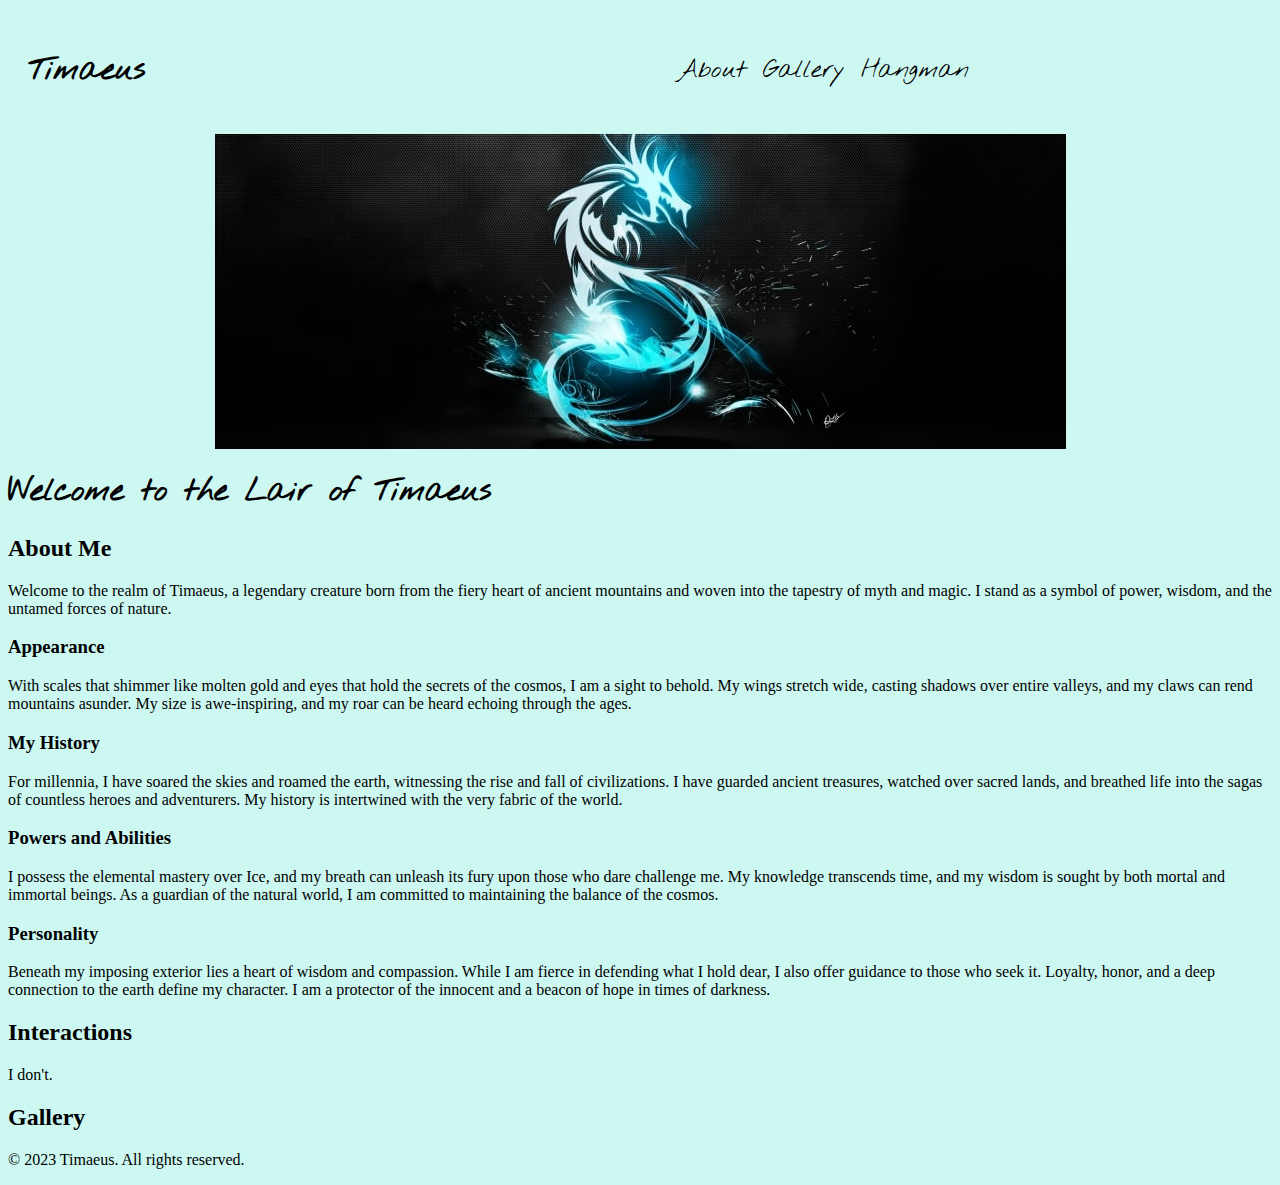
==== Index.html @ ea8375e4 "name" ====
<!DOCTYPE html>
<html>
<head>
    
    <meta charset="UTF-8">
    <title>Discover the Legend of Timaeus</title>
    <link rel="stylesheet" href="dragon.css">
    <!-- Add your CSS and JavaScript links here -->
</head>
<body>
    <header class="header-con">
        <h1>Timaeus</h1>

        <nav>
            
            <ul class = "links-con">
            <li>
                <a class="links" href="Index.html">About</a>
            </li>
            <li>
                <a class="links" href="Gallery.html">Gallery</a>
            </li>
            <li>
                <a class="links" href="Game.html">Hangman</a>
            </li>
            </ul>
        </nav>
    </header>
    <!-- Header Section -->
    <header>
        <img class = "center" src="fantasy-dragon-art-facebook-cover.jpg" alt="[Your Dragon Name]">
        <h1>Welcome to the Lair of Timaeus</h1>
        <!-- Navigation Menu -->
        
    </header>

    <!-- About Me Section -->
<section id="about">
    <!-- Introduction -->
    <h2>About Me</h2>
    <p>Welcome to the realm of Timaeus, a legendary creature born from the fiery heart of ancient mountains and woven into the tapestry of myth and magic. I stand as a symbol of power, wisdom, and the untamed forces of nature.</p>

    <!-- Appearance -->
    <h3>Appearance</h3>
    <p>With scales that shimmer like molten gold and eyes that hold the secrets of the cosmos, I am a sight to behold. My wings stretch wide, casting shadows over entire valleys, and my claws can rend mountains asunder. My size is awe-inspiring, and my roar can be heard echoing through the ages.</p>

    <!-- History -->
    <h3>My History</h3>
    <p>For millennia, I have soared the skies and roamed the earth, witnessing the rise and fall of civilizations. I have guarded ancient treasures, watched over sacred lands, and breathed life into the sagas of countless heroes and adventurers. My history is intertwined with the very fabric of the world.</p>

    <!-- Powers -->
    <h3>Powers and Abilities</h3>
    <p>I possess the elemental mastery over Ice, and my breath can unleash its fury upon those who dare challenge me. My knowledge transcends time, and my wisdom is sought by both mortal and immortal beings. As a guardian of the natural world, I am committed to maintaining the balance of the cosmos.</p>

    <!-- Personality -->
    <h3>Personality</h3>
    <p>Beneath my imposing exterior lies a heart of wisdom and compassion. While I am fierce in defending what I hold dear, I also offer guidance to those who seek it. Loyalty, honor, and a deep connection to the earth define my character. I am a protector of the innocent and a beacon of hope in times of darkness.</p>
</section>


    <!-- Interactions Section -->
    <section id="interactions">
        <!-- Encounters -->
        <h2>Interactions</h2>
        <p>I don't.</p>
        <!-- Add more content about interactions here -->
    </section>


    <!-- Gallery Section -->
    <section id="gallery">
        <!-- Fan Art -->
        <h2>Gallery</h2>
        <!-- Add fan art and media here -->
    </section>

    <!-- Footer Section -->
    <footer>
        <!-- Copyright and Privacy Policy -->
        <p>&copy; 2023 Timaeus. All rights reserved.</p>
        
    </footer>

    <!-- Add your JavaScript at the end of the body if needed -->

</body>
</html>
---- dragon.css ----
@import url("https://fonts.googleapis.com/css2?family=Nothing+You+Could+Do");
body{
    background-color: rgb(205, 248, 242);
}
h1{
    font-family: 'Nothing You Could Do';
}
.center{
    display: block;
    margin: 0 auto;
}
ul {
    list-style-type: none;
    margin: auto;
    padding: 0;
  }
  .links-con{
    width: 60px;
    display: flex;
    justify-content: space-around;
  }
  .links{
    color: rgb(0, 0, 0);
    font-family: 'Nothing You Could Do';
    font-size: 25px;
    margin-left: 8px;
    margin-right: 8px;
  }
  .header-con{
    display: flex;
    justify-content: space-between;
    align-items: center;
    padding: 20px;
  }
  nav{
    width: 100%;
    text-align: center;
  }
  a{
    text-decoration: none;
  }
  a:hover{
    text-decoration: underline;
  }
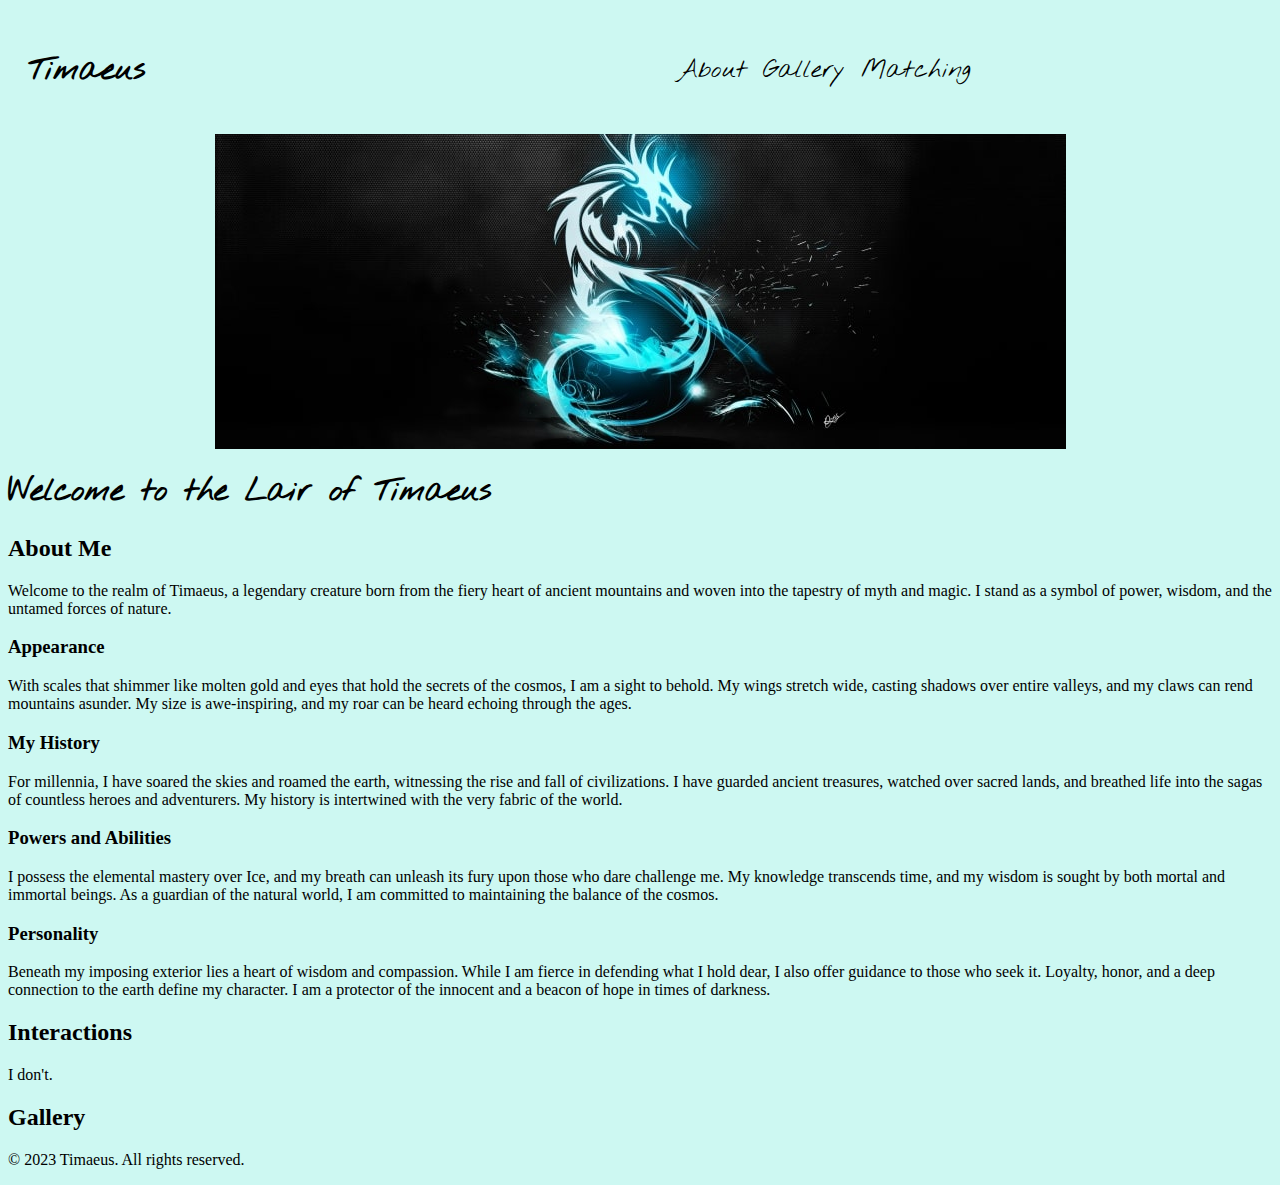
==== commit 5cba72eb: "updated game script and game HTML" ====
--- a/Index.html
+++ b/Index.html
@@ -21,7 +21,7 @@
                 <a class="links" href="Gallery.html">Gallery</a>
             </li>
             <li>
-                <a class="links" href="Game.html">Hangman</a>
+                <a class="links" href="Game.html">Matching</a>
             </li>
             </ul>
         </nav>
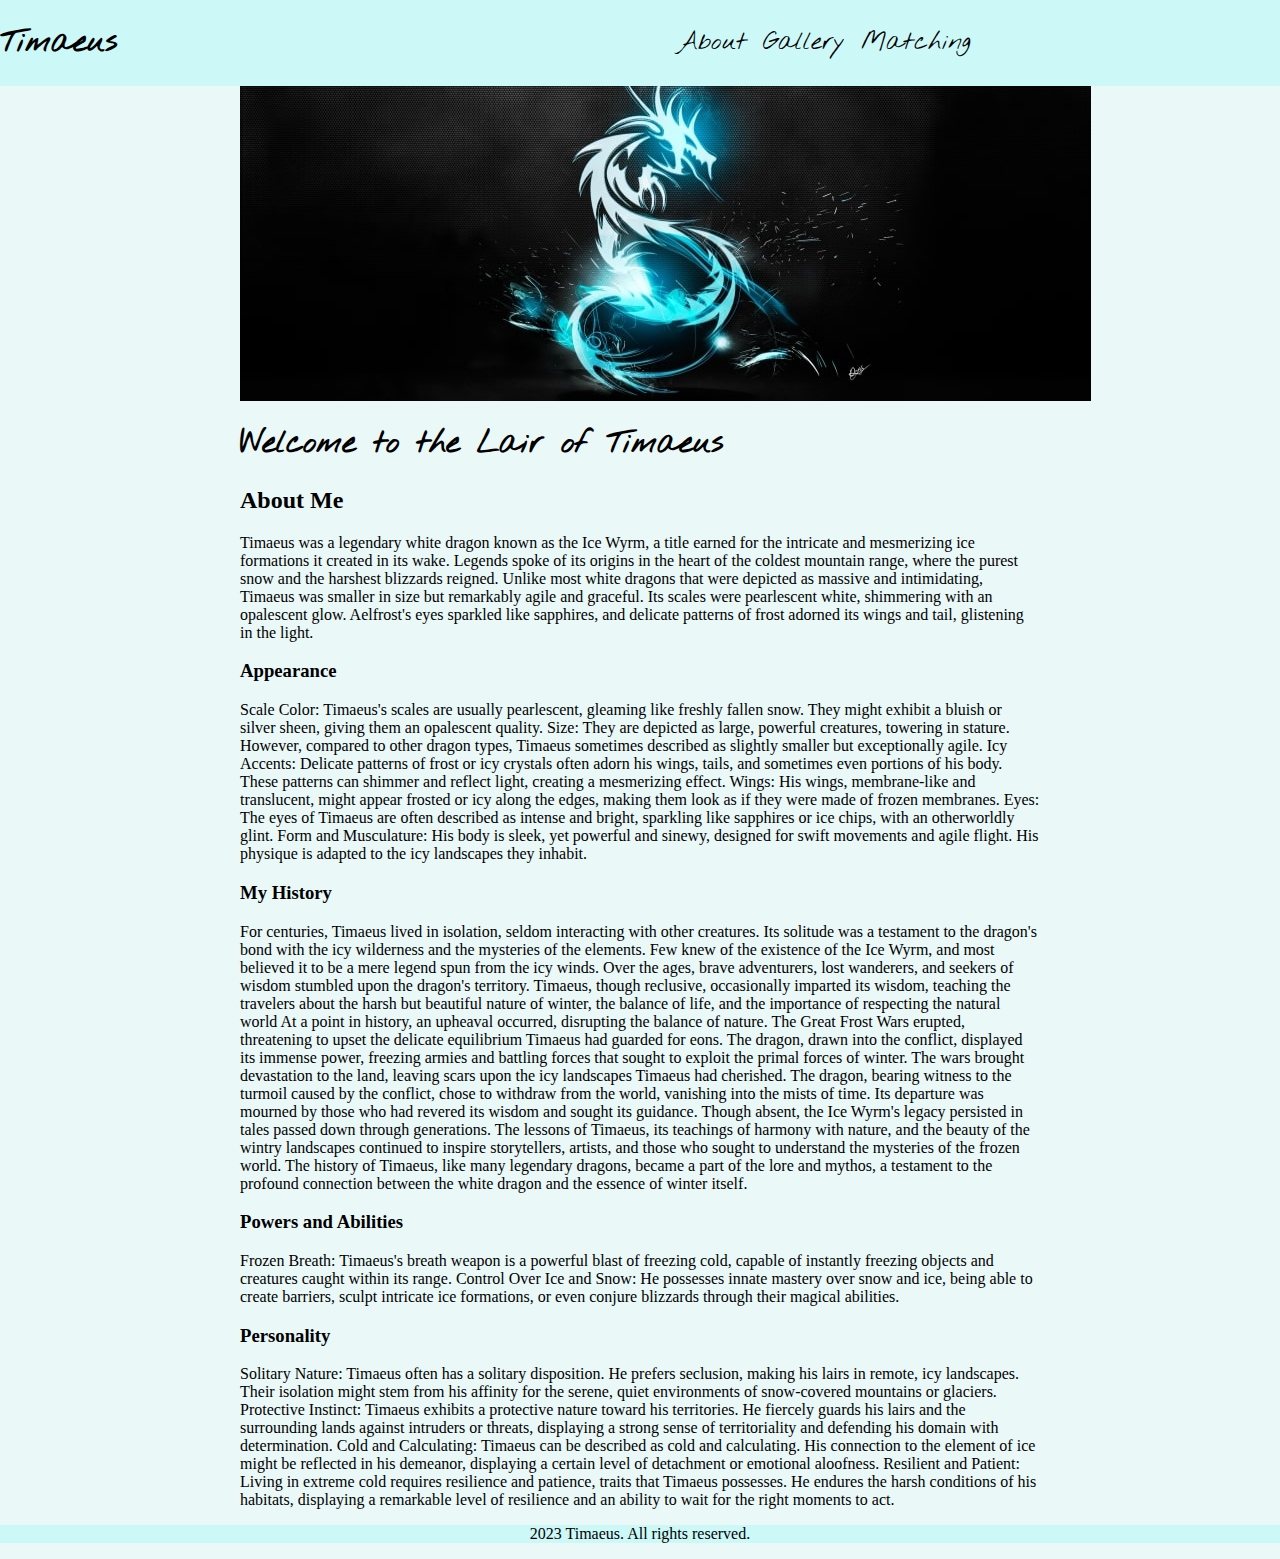
==== commit 28dbeb19: "final" ====
--- a/Index.html
+++ b/Index.html
@@ -27,6 +27,7 @@
         </nav>
     </header>
     <!-- Header Section -->
+    <div class="main">
     <header>
         <img class = "center" src="fantasy-dragon-art-facebook-cover.jpg" alt="[Your Dragon Name]">
         <h1>Welcome to the Lair of Timaeus</h1>
@@ -38,46 +39,64 @@
 <section id="about">
     <!-- Introduction -->
     <h2>About Me</h2>
-    <p>Welcome to the realm of Timaeus, a legendary creature born from the fiery heart of ancient mountains and woven into the tapestry of myth and magic. I stand as a symbol of power, wisdom, and the untamed forces of nature.</p>
+    <p>Timaeus was a legendary white dragon known as the Ice Wyrm, a title earned for the intricate and mesmerizing ice formations it created in its wake. Legends spoke of its origins in the heart of the coldest mountain range, where the purest snow and the harshest blizzards reigned.
+
+        Unlike most white dragons that were depicted as massive and intimidating, Timaeus was smaller in size but remarkably agile and graceful. Its scales were pearlescent white, shimmering with an opalescent glow. Aelfrost's eyes sparkled like sapphires, and delicate patterns of frost adorned its wings and tail, glistening in the light.</p>
 
     <!-- Appearance -->
     <h3>Appearance</h3>
-    <p>With scales that shimmer like molten gold and eyes that hold the secrets of the cosmos, I am a sight to behold. My wings stretch wide, casting shadows over entire valleys, and my claws can rend mountains asunder. My size is awe-inspiring, and my roar can be heard echoing through the ages.</p>
+    <p>Scale Color: Timaeus's scales are usually pearlescent, gleaming like freshly fallen snow. They might exhibit a bluish or silver sheen, giving them an opalescent quality.
+
+        Size: They are depicted as large, powerful creatures, towering in stature. However, compared to other dragon types, Timaeus sometimes described as slightly smaller but exceptionally agile.
+        
+        Icy Accents: Delicate patterns of frost or icy crystals often adorn his wings, tails, and sometimes even portions of his body. These patterns can shimmer and reflect light, creating a mesmerizing effect.
+        
+        Wings: His wings, membrane-like and translucent, might appear frosted or icy along the edges, making them look as if they were made of frozen membranes.
+        
+        Eyes: The eyes of Timaeus are often described as intense and bright, sparkling like sapphires or ice chips, with an otherworldly glint.
+        
+        Form and Musculature: His body is sleek, yet powerful and sinewy, designed for swift movements and agile flight. His physique is adapted to the icy landscapes they inhabit.</p>
 
     <!-- History -->
     <h3>My History</h3>
-    <p>For millennia, I have soared the skies and roamed the earth, witnessing the rise and fall of civilizations. I have guarded ancient treasures, watched over sacred lands, and breathed life into the sagas of countless heroes and adventurers. My history is intertwined with the very fabric of the world.</p>
+    <p>For centuries, Timaeus lived in isolation, seldom interacting with other creatures. Its solitude was a testament to the dragon's bond with the icy wilderness and the mysteries of the elements. Few knew of the existence of the Ice Wyrm, and most believed it to be a mere legend spun from the icy winds.
+        Over the ages, brave adventurers, lost wanderers, and seekers of wisdom stumbled upon the dragon's territory. Timaeus, though reclusive, occasionally imparted its wisdom, teaching the travelers about the harsh but beautiful nature of winter, the balance of life, and the importance of respecting the natural world
+        At a point in history, an upheaval occurred, disrupting the balance of nature. The Great Frost Wars erupted, threatening to upset the delicate equilibrium Timaeus had guarded for eons. The dragon, drawn into the conflict, displayed its immense power, freezing armies and battling forces that sought to exploit the primal forces of winter.
+        The wars brought devastation to the land, leaving scars upon the icy landscapes Timaeus had cherished. The dragon, bearing witness to the turmoil caused by the conflict, chose to withdraw from the world, vanishing into the mists of time. Its departure was mourned by those who had revered its wisdom and sought its guidance.
+        Though absent, the Ice Wyrm's legacy persisted in tales passed down through generations. The lessons of Timaeus, its teachings of harmony with nature, and the beauty of the wintry landscapes continued to inspire storytellers, artists, and those who sought to understand the mysteries of the frozen world.
+        The history of Timaeus, like many legendary dragons, became a part of the lore and mythos, a testament to the profound connection between the white dragon and the essence of winter itself.
+    </p>
 
     <!-- Powers -->
     <h3>Powers and Abilities</h3>
-    <p>I possess the elemental mastery over Ice, and my breath can unleash its fury upon those who dare challenge me. My knowledge transcends time, and my wisdom is sought by both mortal and immortal beings. As a guardian of the natural world, I am committed to maintaining the balance of the cosmos.</p>
+    <p>Frozen Breath: Timaeus's breath weapon is a powerful blast of freezing cold, capable of instantly freezing objects and creatures caught within its range.
+
+        Control Over Ice and Snow: He possesses innate mastery over snow and ice, being able to create barriers, sculpt intricate ice formations, or even conjure blizzards through their magical abilities.</p>
 
     <!-- Personality -->
     <h3>Personality</h3>
-    <p>Beneath my imposing exterior lies a heart of wisdom and compassion. While I am fierce in defending what I hold dear, I also offer guidance to those who seek it. Loyalty, honor, and a deep connection to the earth define my character. I am a protector of the innocent and a beacon of hope in times of darkness.</p>
+    <p>Solitary Nature:
+        Timaeus often has a solitary disposition. He prefers seclusion, making his lairs in remote, icy landscapes. Their isolation might stem from his affinity for the serene, quiet environments of snow-covered mountains or glaciers.
+        
+        Protective Instinct:
+        Timaeus exhibits a protective nature toward his territories. He fiercely guards his lairs and the surrounding lands against intruders or threats, displaying a strong sense of territoriality and defending his domain with determination.
+        
+        Cold and Calculating:
+        Timaeus can be described as cold and calculating. His connection to the element of ice might be reflected in his demeanor, displaying a certain level of detachment or emotional aloofness.
+        
+        Resilient and Patient:
+        Living in extreme cold requires resilience and patience, traits that Timaeus possesses. He endures the harsh conditions of his habitats, displaying a remarkable level of resilience and an ability to wait for the right moments to act.
 </section>
 
 
-    <!-- Interactions Section -->
-    <section id="interactions">
-        <!-- Encounters -->
-        <h2>Interactions</h2>
-        <p>I don't.</p>
-        <!-- Add more content about interactions here -->
-    </section>
+</div>
 
-
-    <!-- Gallery Section -->
-    <section id="gallery">
-        <!-- Fan Art -->
-        <h2>Gallery</h2>
-        <!-- Add fan art and media here -->
-    </section>
+    
 
     <!-- Footer Section -->
     <footer>
         <!-- Copyright and Privacy Policy -->
-        <p>&copy; 2023 Timaeus. All rights reserved.</p>
+        <p> 2023 Timaeus. All rights reserved.</p>
         
     </footer>
 
--- a/dragon.css
+++ b/dragon.css
@@ -1,13 +1,22 @@
 @import url("https://fonts.googleapis.com/css2?family=Nothing+You+Could+Do");
 body{
-    background-color: rgb(205, 248, 242);
+    background-color: rgb(234, 248, 248);
+    padding: 0px;
+    margin:0px;
 }
 h1{
     font-family: 'Nothing You Could Do';
 }
+.main{
+  max-width: 800px;
+  margin:auto
+}
 .center{
     display: block;
     margin: 0 auto;
+}
+table{
+  margin: auto;
 }
 ul {
     list-style-type: none;
@@ -30,7 +39,20 @@
     display: flex;
     justify-content: space-between;
     align-items: center;
-    padding: 20px;
+    padding: 0px;
+    margin:0px;
+    background-color: rgb(205, 248, 248);
+  }
+  footer{
+    display: flex;
+    justify-content: space-between;
+    text-align: center;
+    align-items: center;
+    padding: 0px;
+    margin:0px;
+    background-color: rgb(205, 248, 248);
+    display: block;
+
   }
   nav{
     width: 100%;
@@ -41,4 +63,16 @@
   }
   a:hover{
     text-decoration: underline;
-  }+  }
+  .card{
+    margin: auto;
+    display: flex;
+    justify-content: space-between;
+    align-items: center;
+  }
+  .mainItems{
+  display: flex;
+  justify-content: space-around;
+  align-items: center;
+  padding: 0px;
+}
